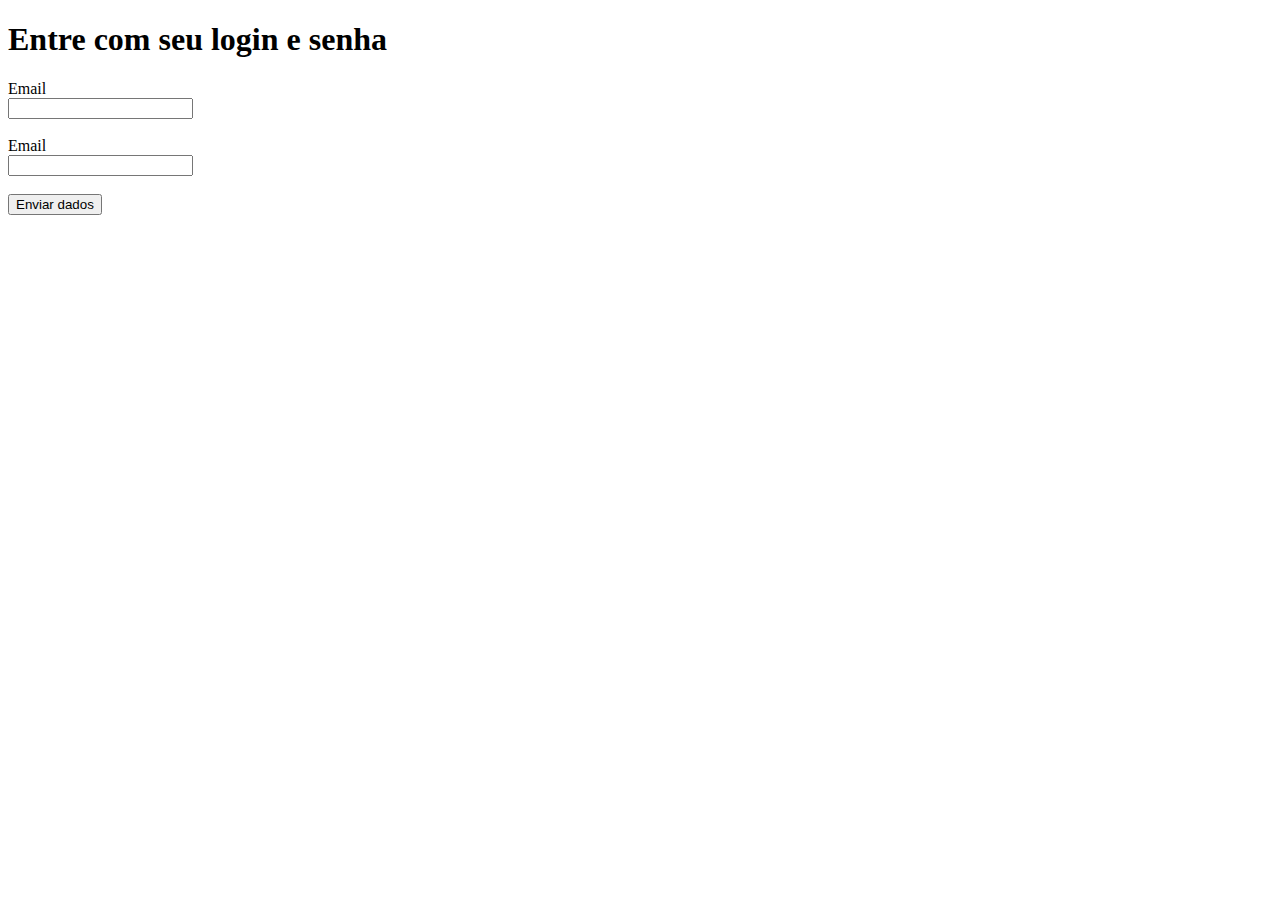
==== src/main/webapp/login.html @ a5ad5958 "Servlet, JSP, Log4j e inicio de login" ====
<!DOCTYPE html>
<html>
    <head>
        <title>Login</title>
        <meta charset="UTF-8">
        <meta name="viewport" content="width=device-width, initial-scale=1.0">
    </head>
    <body>
        <h1>Entre com seu login e senha</h1>
        
        <form action="LoginServlet" method="post">
            <input type="hidden" name="total" value="0">
            Email<br>
            <input type="text" name="email"/>
            <br><br>
            Email<br>
            <input type="text" name="senha"/>
            <br><br>
            <input type="submit" value="Enviar dados"/>
            <br>
        </form>
        
    </body>
</html>
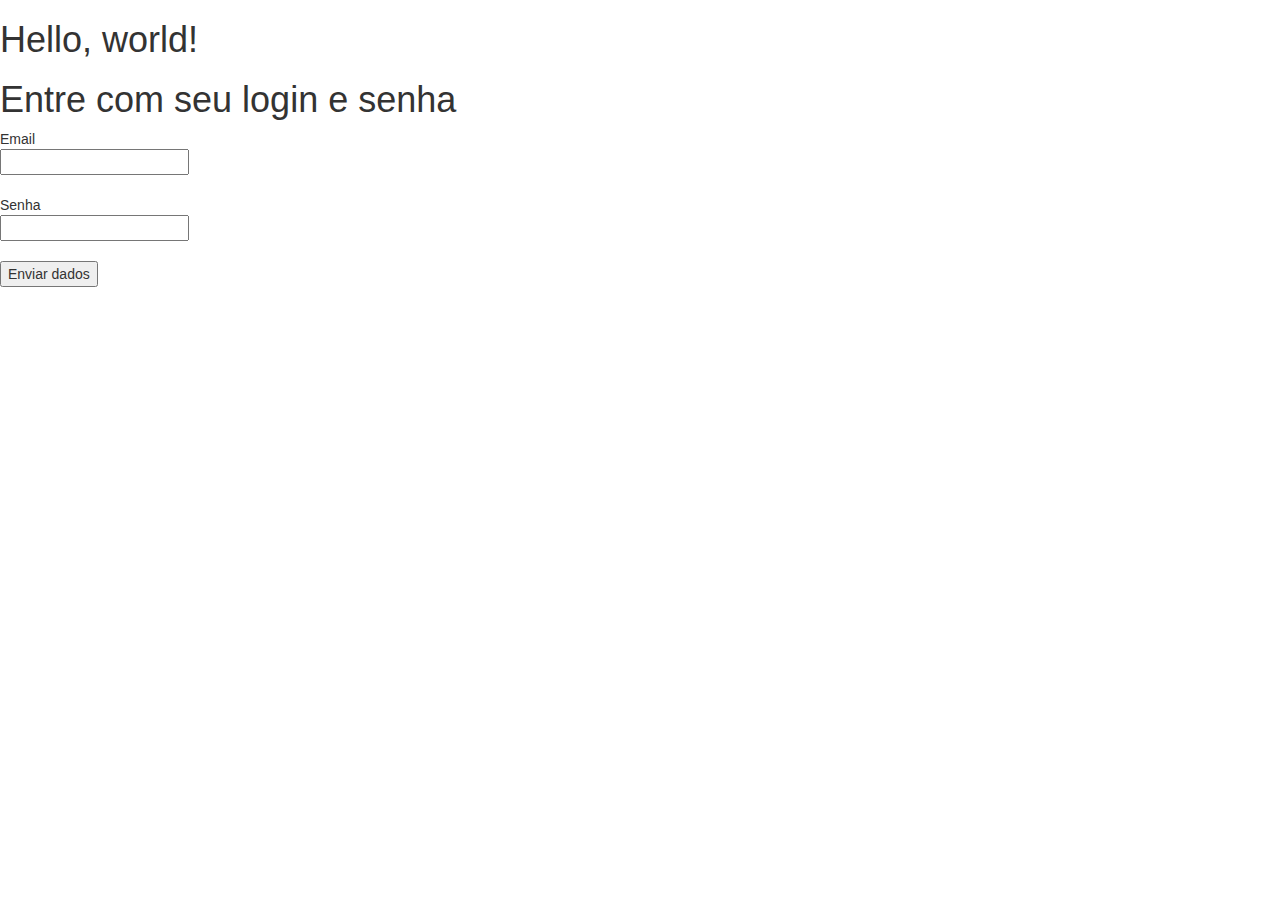
==== commit 0b0017fd: "Primeiras paginas usando bootstrap" ====
--- a/src/main/webapp/login.html
+++ b/src/main/webapp/login.html
@@ -1,24 +1,41 @@
 <!DOCTYPE html>
-<html>
-    <head>
-        <title>Login</title>
-        <meta charset="UTF-8">
-        <meta name="viewport" content="width=device-width, initial-scale=1.0">
-    </head>
-    <body>
-        <h1>Entre com seu login e senha</h1>
+<html lang="en">
+  <head>
+    <meta charset="utf-8">
+    <meta http-equiv="X-UA-Compatible" content="IE=edge">
+    <meta name="viewport" content="width=device-width, initial-scale=1">
+    <!-- The above 3 meta tags *must* come first in the head; any other head content must come *after* these tags -->
+    <title>Bootstrap 101 Template</title>
+
+    <!-- Bootstrap -->
+    <link href="bootstrap/css/bootstrap.min.css" rel="stylesheet">
+
+    <!-- HTML5 shim and Respond.js for IE8 support of HTML5 elements and media queries -->
+    <!-- WARNING: Respond.js doesn't work if you view the page via file:// -->
+    <!--[if lt IE 9]>
+      <script src="https://oss.maxcdn.com/html5shiv/3.7.3/html5shiv.min.js"></script>
+      <script src="https://oss.maxcdn.com/respond/1.4.2/respond.min.js"></script>
+    <![endif]-->
+  </head>
+  <body>
+    <h1>Hello, world!</h1>
+
+	<h1>Entre com seu login e senha</h1>
         
-        <form action="LoginServlet" method="post">
-            <input type="hidden" name="total" value="0">
-            Email<br>
-            <input type="text" name="email"/>
-            <br><br>
-            Email<br>
-            <input type="text" name="senha"/>
-            <br><br>
-            <input type="submit" value="Enviar dados"/>
-            <br>
-        </form>
-        
-    </body>
+    <form action="LoginServlet" method="post">
+        <input type="hidden" name="total" value="0">
+        Email<br>
+        <input type="text" name="email"/>
+        <br><br>
+        Senha<br>
+        <input type="text" name="senha"/>
+        <br><br>
+        <input type="submit" value="Enviar dados"/>
+        <br>
+    </form>
+    <!-- jQuery (necessary for Bootstrap's JavaScript plugins) -->
+    <script src="https://ajax.googleapis.com/ajax/libs/jquery/1.12.4/jquery.min.js"></script>
+    <!-- Include all compiled plugins (below), or include individual files as needed -->
+    <script src="bootstrap/js/bootstrap.min.js"></script>
+  </body>
 </html>